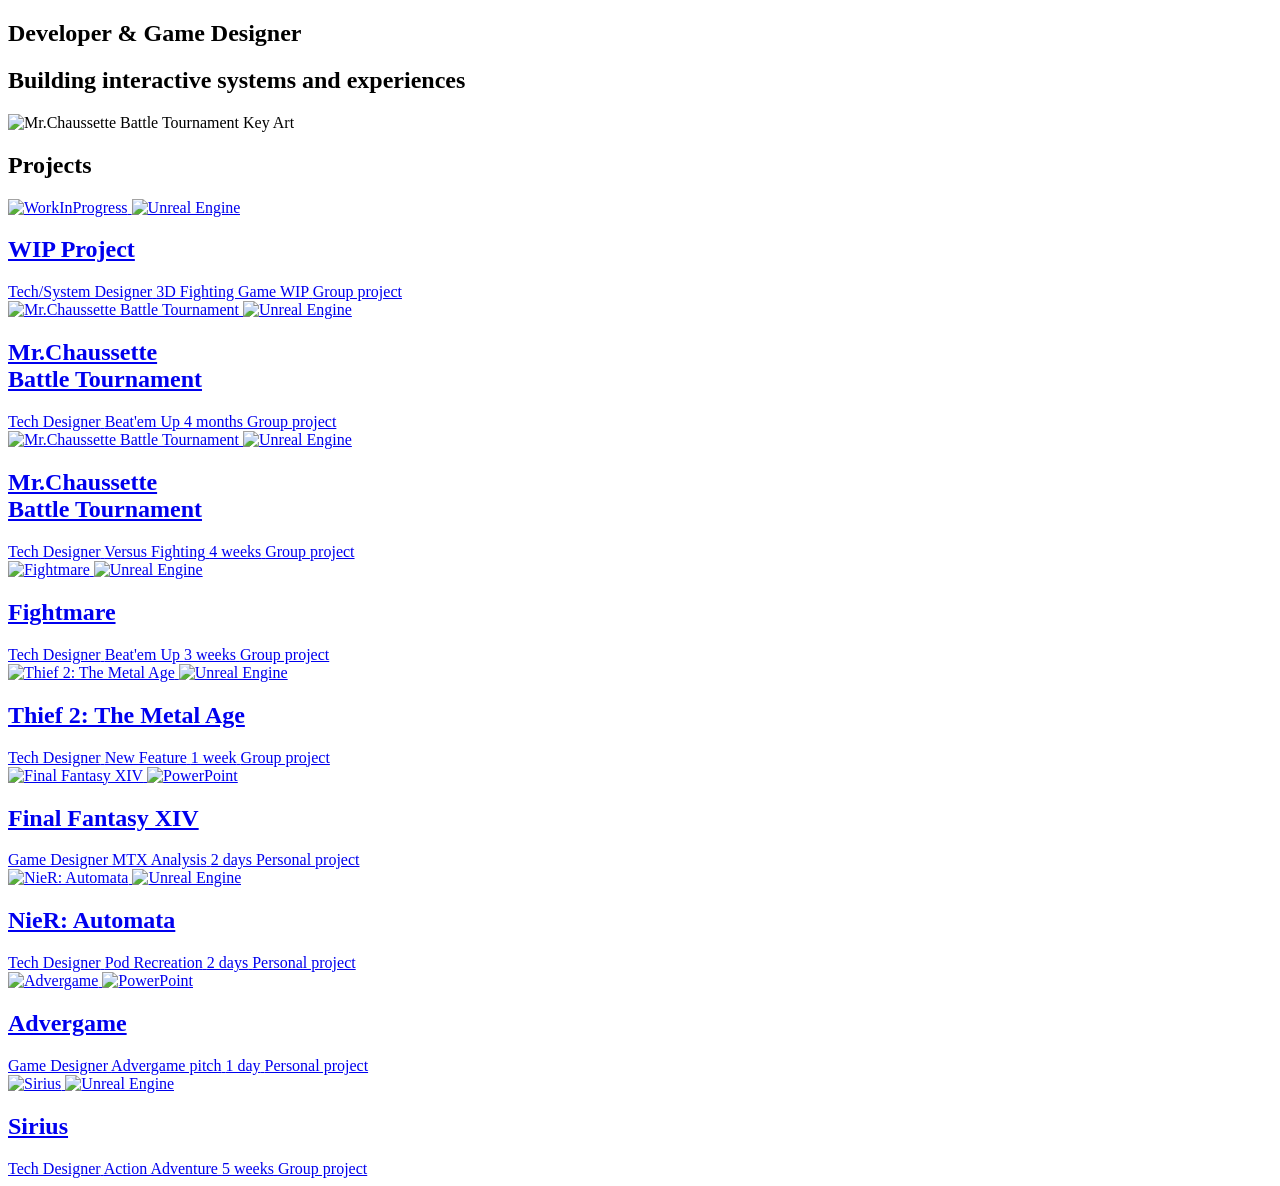
==== index.html @ 3eb7b881 "project and skills update" ====
<!DOCTYPE html>
<html lang="en">
<head>
    <meta charset="UTF-8">
    <meta name="viewport" content="width=device-width, initial-scale=1.0">
    <title>Julien Martinez - Developer & Game Designer</title>
    <meta name="description" content="Julien Martinez's website portfolio. Showcasing projects and skills as a developer, tech and game designer.">
    <link rel="stylesheet" href="assets/css/style.css">
</head>
<body>
    <main>
        <section id="hero">
            <div id="hero-text">
                <h1>Developer & Game Designer</h1>
                <h2>Building interactive systems and experiences</h2>
            </div>
            <div>
                <img src="assets/img/covers/MrChaussetteBT_KeyArt.webp" alt="Mr.Chaussette Battle Tournament Key Art" id="hero-img">
            </div>
        </section>

        <section id="projects">
            <h2>Projects</h2>
            <div id="project-grid">
                <div class="project-card">
                    <a href="projects/wip-project.html">
                        <div class="project-preview">
                            <img class="project-cover" src="assets/img/covers/wip.webp" alt="WorkInProgress">
                            <img src="assets/img/logos/unrealengine.png" alt="Unreal Engine" class="project-engine">
                        </div>
                        <div class="project-infos">
                            <h2>WIP Project</h2>
                            <div class="project-tags">
                                <span class="tag">Tech/System Designer</span>
                                <span class="tag">3D Fighting Game</span>
                                <span class="tag">WIP</span>
                                <span class="tag">Group project</span>
                            </div>
                        </div>
                    </a>
                </div>
                <div class="project-card">
                    <a href="projects/mrchaussette-battle-tournament.html">
                        <div class="project-preview">
                            <img class="project-cover" src="assets/img/covers/MrChaussetteCover.webp" alt="Mr.Chaussette Battle Tournament">
                            <img src="assets/img/logos/unrealengine.png" alt="Unreal Engine" class="project-engine">
                        </div>
                        <div class="project-infos">
                            <h2>Mr.Chaussette <br> Battle Tournament</h2>
                            <div class="project-tags">
                                <span class="tag">Tech Designer</span>
                                <span class="tag">Beat'em Up</span>
                                <span class="tag">4 months</span>
                                <span class="tag">Group project</span>
                            </div>
                        </div>
                    </a>
                </div>
                <div class="project-card">
                    <a href="projects/mrchaussette-bt-vs.html">
                        <div class="project-preview">
                            <img class="project-cover"src="assets/img/covers/MrChaussette23Cover.webp" alt="Mr.Chaussette Battle Tournament">
                            <img src="assets/img/logos/unrealengine.png" alt="Unreal Engine" class="project-engine">
                        </div>
                        <div class="project-infos">
                            <h2>Mr.Chaussette <br> Battle Tournament</h2>
                            <div class="project-tags">
                                <span class="tag">Tech Designer</span>
                                <span class="tag">Versus Fighting</span>
                                <span class="tag">4 weeks</span>
                                <span class="tag">Group project</span>
                            </div>
                        </div>
                    </a>
                </div>
                <div class="project-card">
                    <a href="projects/fightmare.html">
                        <div class="project-preview">
                            <img class="project-cover"src="assets/img/covers/FightmareCover.webp" alt="Fightmare">
                            <img src="assets/img/logos/unrealengine.png" alt="Unreal Engine" class="project-engine">
                        </div>
                        <div class="project-infos">
                            <h2>Fightmare</h2>
                            <div class="project-tags">
                                <span class="tag">Tech Designer</span>
                                <span class="tag">Beat'em Up</span>
                                <span class="tag">3 weeks</span>
                                <span class="tag">Group project</span>
                            </div>
                        </div>
                    </a>
                </div>
                <div class="project-card">
                    <a href="projects/thief-2.html">
                        <div class="project-preview">
                            <img class="project-cover"src="assets/img/covers/Thief2Cover.webp" alt="Thief 2: The Metal Age">
                            <img src="assets/img/logos/unrealengine.png" alt="Unreal Engine" class="project-engine">
                        </div>
                        <div class="project-infos">
                            <h2>Thief 2: The Metal Age</h2>
                            <div class="project-tags">
                                <span class="tag">Tech Designer</span>
                                <span class="tag">New Feature</span>
                                <span class="tag">1 week</span>
                                <span class="tag">Group project</span>
                            </div>
                        </div>
                    </a>
                </div>
                <div class="project-card">
                    <a href="projects/ffxiv.html">
                        <div class="project-preview">
                            <img class="project-cover"src="assets/img/covers/FFXIVCover.webp" alt="Final Fantasy XIV">
                            <img src="assets/img/logos/ppt.png" alt="PowerPoint" class="project-engine">
                        </div>
                        <div class="project-infos">
                            <h2>Final Fantasy XIV</h2>
                            <div class="project-tags">
                                <span class="tag">Game Designer</span>
                                <span class="tag">MTX Analysis</span>
                                <span class="tag">2 days</span>
                                <span class="tag">Personal project</span>
                            </div>
                        </div>
                    </a>
                </div>
                <div class="project-card">
                    <a href="projects/nier-automata.html">
                        <div class="project-preview">
                            <img class="project-cover"src="assets/img/covers/NieRAutomataCover.webp" alt="NieR: Automata">
                            <img src="assets/img/logos/unrealengine.png" alt="Unreal Engine" class="project-engine">
                        </div>
                        <div class="project-infos">
                            <h2>NieR: Automata</h2>
                            <div class="project-tags">
                                <span class="tag">Tech Designer</span>
                                <span class="tag">Pod Recreation</span>
                                <span class="tag">2 days</span>
                                <span class="tag">Personal project</span>
                            </div>
                        </div>
                    </a>
                </div>
                <div class="project-card">
                    <a href="projects/advergame.html">
                        <div class="project-preview">
                            <img class="project-cover"src="assets/img/covers/AdvergameCover.webp" alt="Advergame">
                            <img src="assets/img/logos/ppt.png" alt="PowerPoint" class="project-engine">
                        </div>
                        <div class="project-infos">
                            <h2>Advergame</h2>
                            <div class="project-tags">
                                <span class="tag">Game Designer</span>
                                <span class="tag">Advergame pitch</span>
                                <span class="tag">1 day</span>
                                <span class="tag">Personal project</span>
                            </div>
                        </div>
                    </a>
                </div>
                <div class="project-card">
                    <a href="projects/sirius.html">
                        <div class="project-preview">
                            <img class="project-cover"src="assets/img/covers/SiriusCover.webp" alt="Sirius">
                            <img src="assets/img/logos/unrealengine.png" alt="Unreal Engine" class="project-engine">
                        </div>
                        <div class="project-infos">
                            <h2>Sirius</h2>
                            <div class="project-tags">
                                <span class="tag">Tech Designer</span>
                                <span class="tag">Action Adventure</span>
                                <span class="tag">5 weeks</span>
                                <span class="tag">Group project</span>
                            </div>
                        </div>
                    </a>
                </div>
            </div>
        </section>
    </main>
    
    <script src="assets/js/main.js"></script>
</body>
</html>
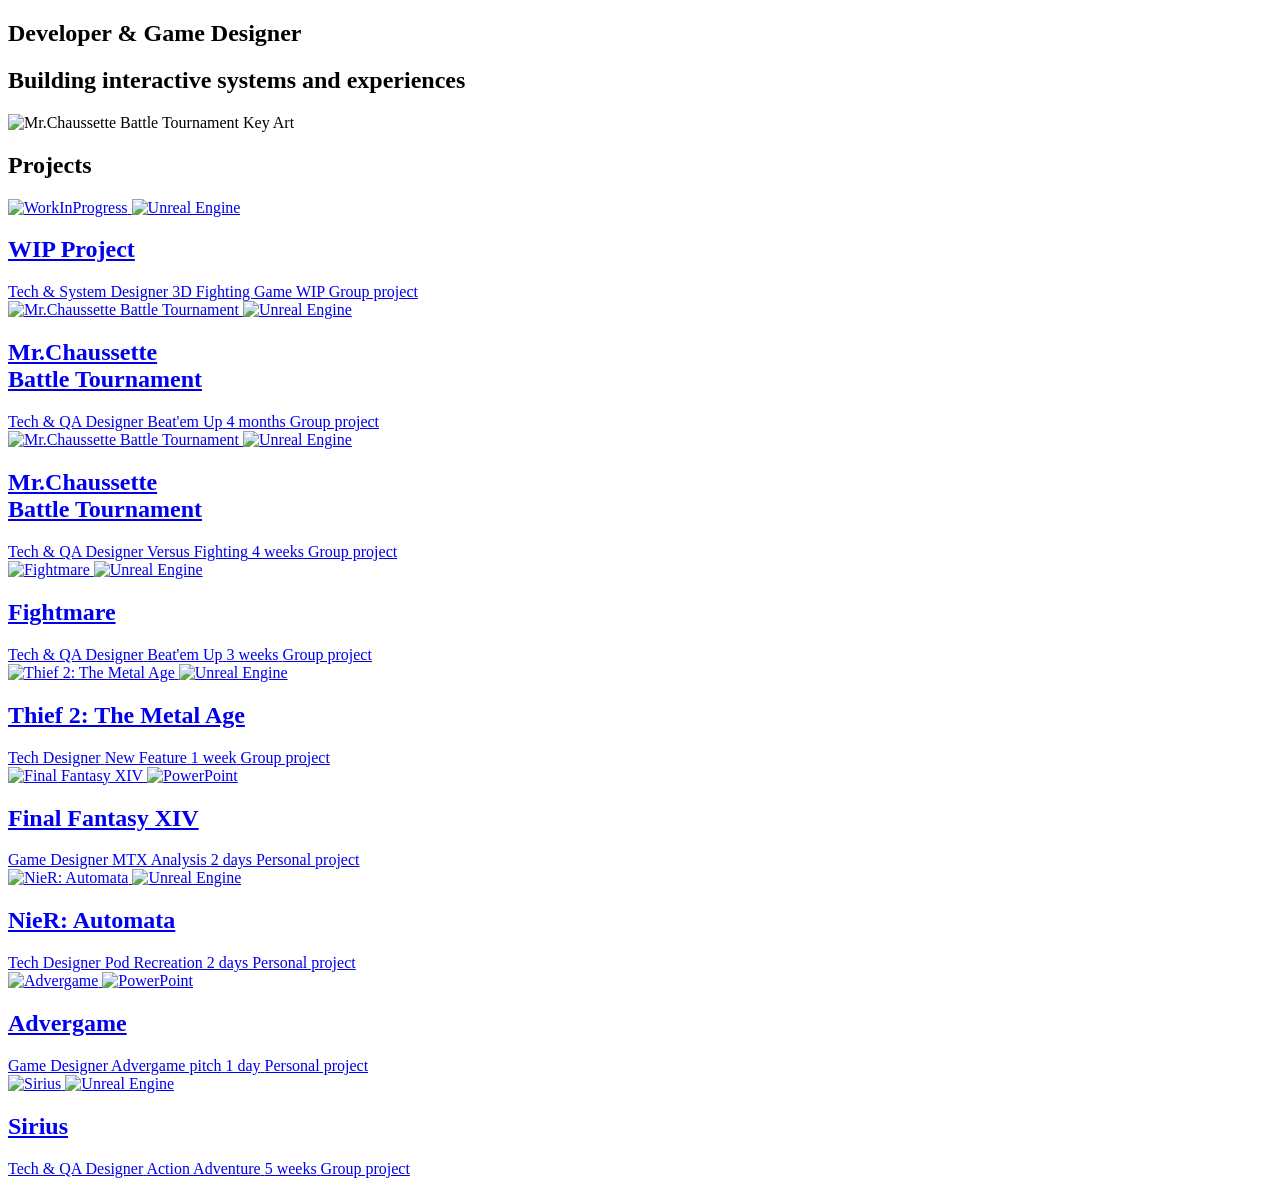
==== commit 00eaee2a: "links update + role update" ====
--- a/index.html
+++ b/index.html
@@ -31,7 +31,7 @@
                         <div class="project-infos">
                             <h2>WIP Project</h2>
                             <div class="project-tags">
-                                <span class="tag">Tech/System Designer</span>
+                                <span class="tag">Tech & System Designer</span>
                                 <span class="tag">3D Fighting Game</span>
                                 <span class="tag">WIP</span>
                                 <span class="tag">Group project</span>
@@ -48,7 +48,7 @@
                         <div class="project-infos">
                             <h2>Mr.Chaussette <br> Battle Tournament</h2>
                             <div class="project-tags">
-                                <span class="tag">Tech Designer</span>
+                                <span class="tag">Tech & QA Designer</span>
                                 <span class="tag">Beat'em Up</span>
                                 <span class="tag">4 months</span>
                                 <span class="tag">Group project</span>
@@ -65,7 +65,7 @@
                         <div class="project-infos">
                             <h2>Mr.Chaussette <br> Battle Tournament</h2>
                             <div class="project-tags">
-                                <span class="tag">Tech Designer</span>
+                                <span class="tag">Tech & QA Designer</span>
                                 <span class="tag">Versus Fighting</span>
                                 <span class="tag">4 weeks</span>
                                 <span class="tag">Group project</span>
@@ -82,7 +82,7 @@
                         <div class="project-infos">
                             <h2>Fightmare</h2>
                             <div class="project-tags">
-                                <span class="tag">Tech Designer</span>
+                                <span class="tag">Tech & QA Designer</span>
                                 <span class="tag">Beat'em Up</span>
                                 <span class="tag">3 weeks</span>
                                 <span class="tag">Group project</span>
@@ -167,7 +167,7 @@
                         <div class="project-infos">
                             <h2>Sirius</h2>
                             <div class="project-tags">
-                                <span class="tag">Tech Designer</span>
+                                <span class="tag">Tech & QA Designer</span>
                                 <span class="tag">Action Adventure</span>
                                 <span class="tag">5 weeks</span>
                                 <span class="tag">Group project</span>
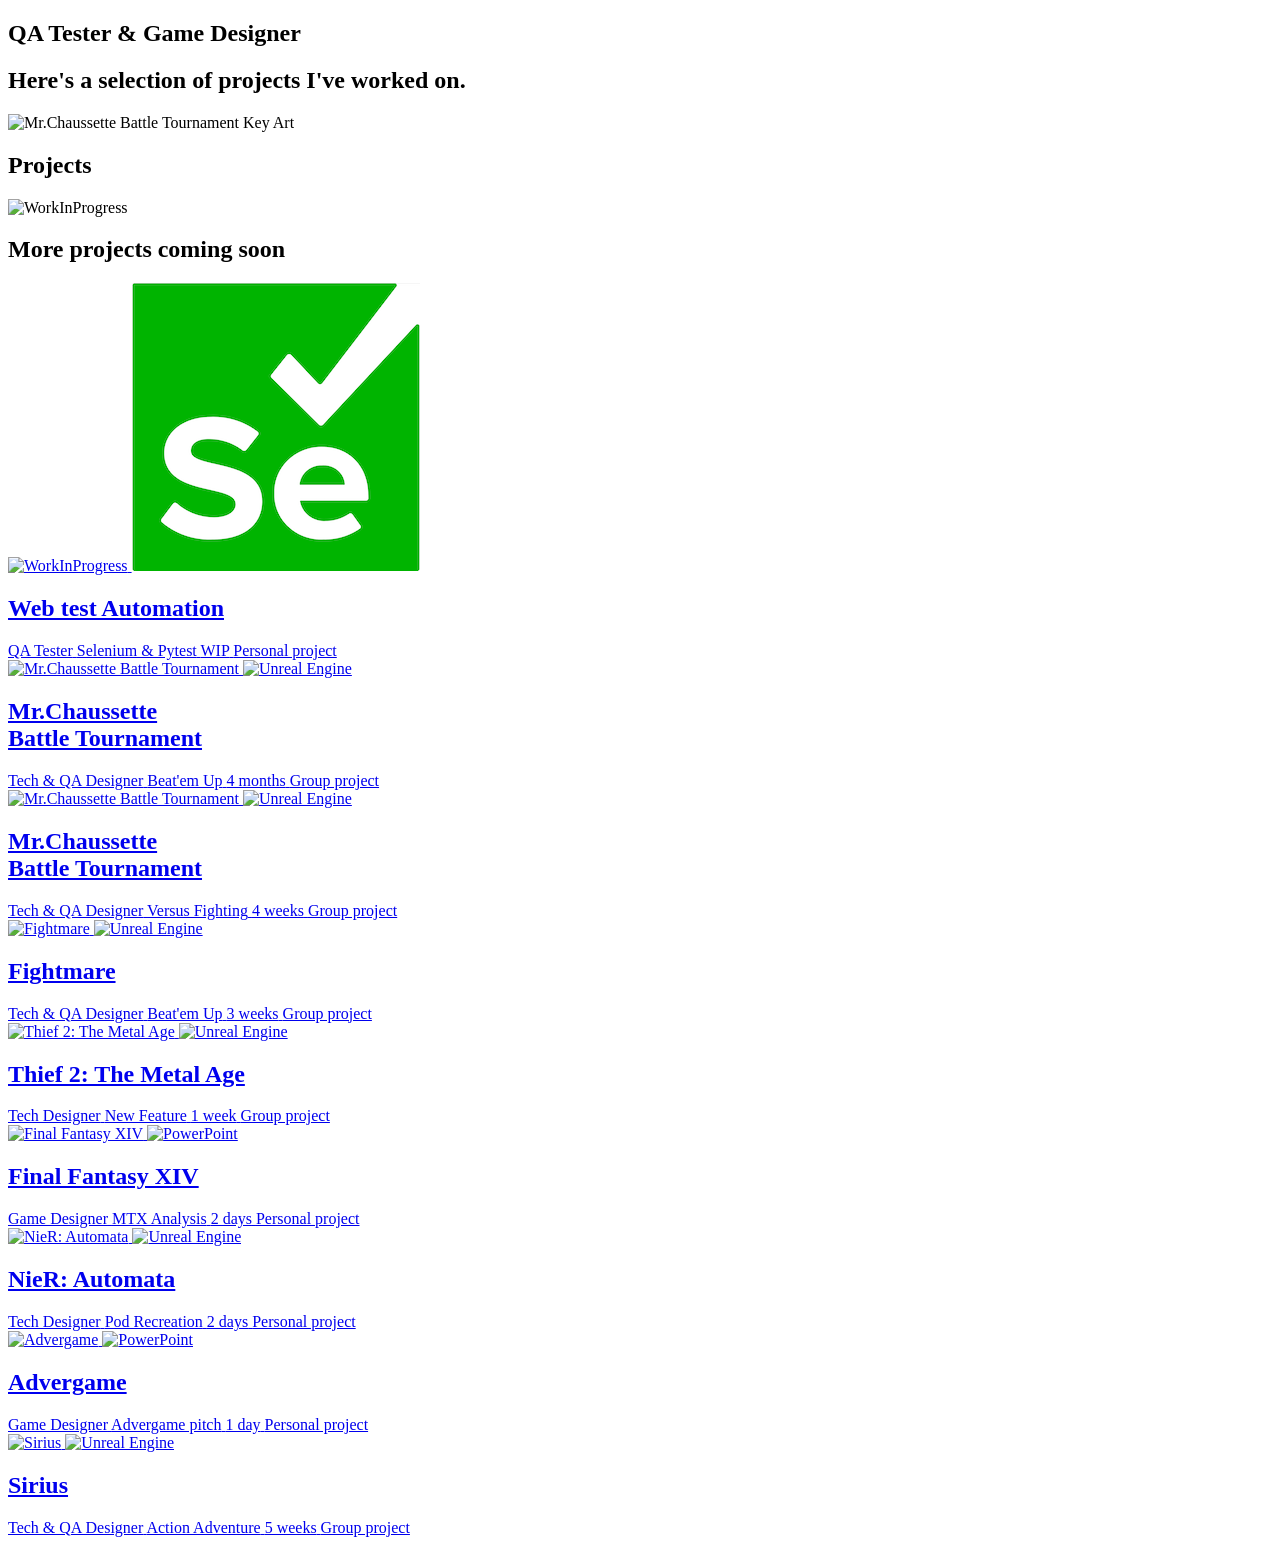
==== commit 80c34d3a: "projects + resume update" ====
--- a/index.html
+++ b/index.html
@@ -3,16 +3,16 @@
 <head>
     <meta charset="UTF-8">
     <meta name="viewport" content="width=device-width, initial-scale=1.0">
-    <title>Julien Martinez - Developer & Game Designer</title>
-    <meta name="description" content="Julien Martinez's website portfolio. Showcasing projects and skills as a developer, tech and game designer.">
+    <title>Julien Martinez - QA Tester & Game Designer</title>
+    <meta name="description" content="Julien Martinez's website portfolio. Showcasing projects and skills as a QA Tester, Tech and Game Designer.">
     <link rel="stylesheet" href="assets/css/style.css">
 </head>
 <body>
     <main>
         <section id="hero">
             <div id="hero-text">
-                <h1>Developer & Game Designer</h1>
-                <h2>Building interactive systems and experiences</h2>
+                <h1>QA Tester & Game Designer</h1>
+                <h2>Here's a selection of projects I've worked on.</h2>
             </div>
             <div>
                 <img src="assets/img/covers/MrChaussetteBT_KeyArt.webp" alt="Mr.Chaussette Battle Tournament Key Art" id="hero-img">
@@ -23,18 +23,35 @@
             <h2>Projects</h2>
             <div id="project-grid">
                 <div class="project-card">
-                    <a href="projects/wip-project.html">
+                    <!-- <a href="projects/web-test-automation.html"> -->
                         <div class="project-preview">
                             <img class="project-cover" src="assets/img/covers/wip.webp" alt="WorkInProgress">
-                            <img src="assets/img/logos/unrealengine.png" alt="Unreal Engine" class="project-engine">
-                        </div>
-                        <div class="project-infos">
-                            <h2>WIP Project</h2>
-                            <div class="project-tags">
-                                <span class="tag">Tech & System Designer</span>
-                                <span class="tag">3D Fighting Game</span>
+                            <!-- <img src="assets/img/logos/selenium.png" alt="Selenium WebDriver" class="project-engine"> -->
+                        </div>
+                        <div class="project-infos">
+                            <h2>More projects coming soon</h2>
+                            <div class="project-tags">
+                                <!-- <span class="tag">QA Tester</span>
+                                <span class="tag">Selenium & Pytest</span>
                                 <span class="tag">WIP</span>
-                                <span class="tag">Group project</span>
+                                <span class="tag">Personal project</span> -->
+                            </div>
+                        </div>
+                    </a>
+                </div>
+                <div class="project-card">
+                    <a href="projects/web-test-automation.html">
+                        <div class="project-preview">
+                            <img class="project-cover" src="assets/img/covers/wip.webp" alt="WorkInProgress">
+                            <img src="assets/img/logos/selenium.png" alt="Selenium WebDriver" class="project-engine">
+                        </div>
+                        <div class="project-infos">
+                            <h2>Web test Automation</h2>
+                            <div class="project-tags">
+                                <span class="tag">QA Tester</span>
+                                <span class="tag">Selenium & Pytest</span>
+                                <span class="tag">WIP</span>
+                                <span class="tag">Personal project</span>
                             </div>
                         </div>
                     </a>
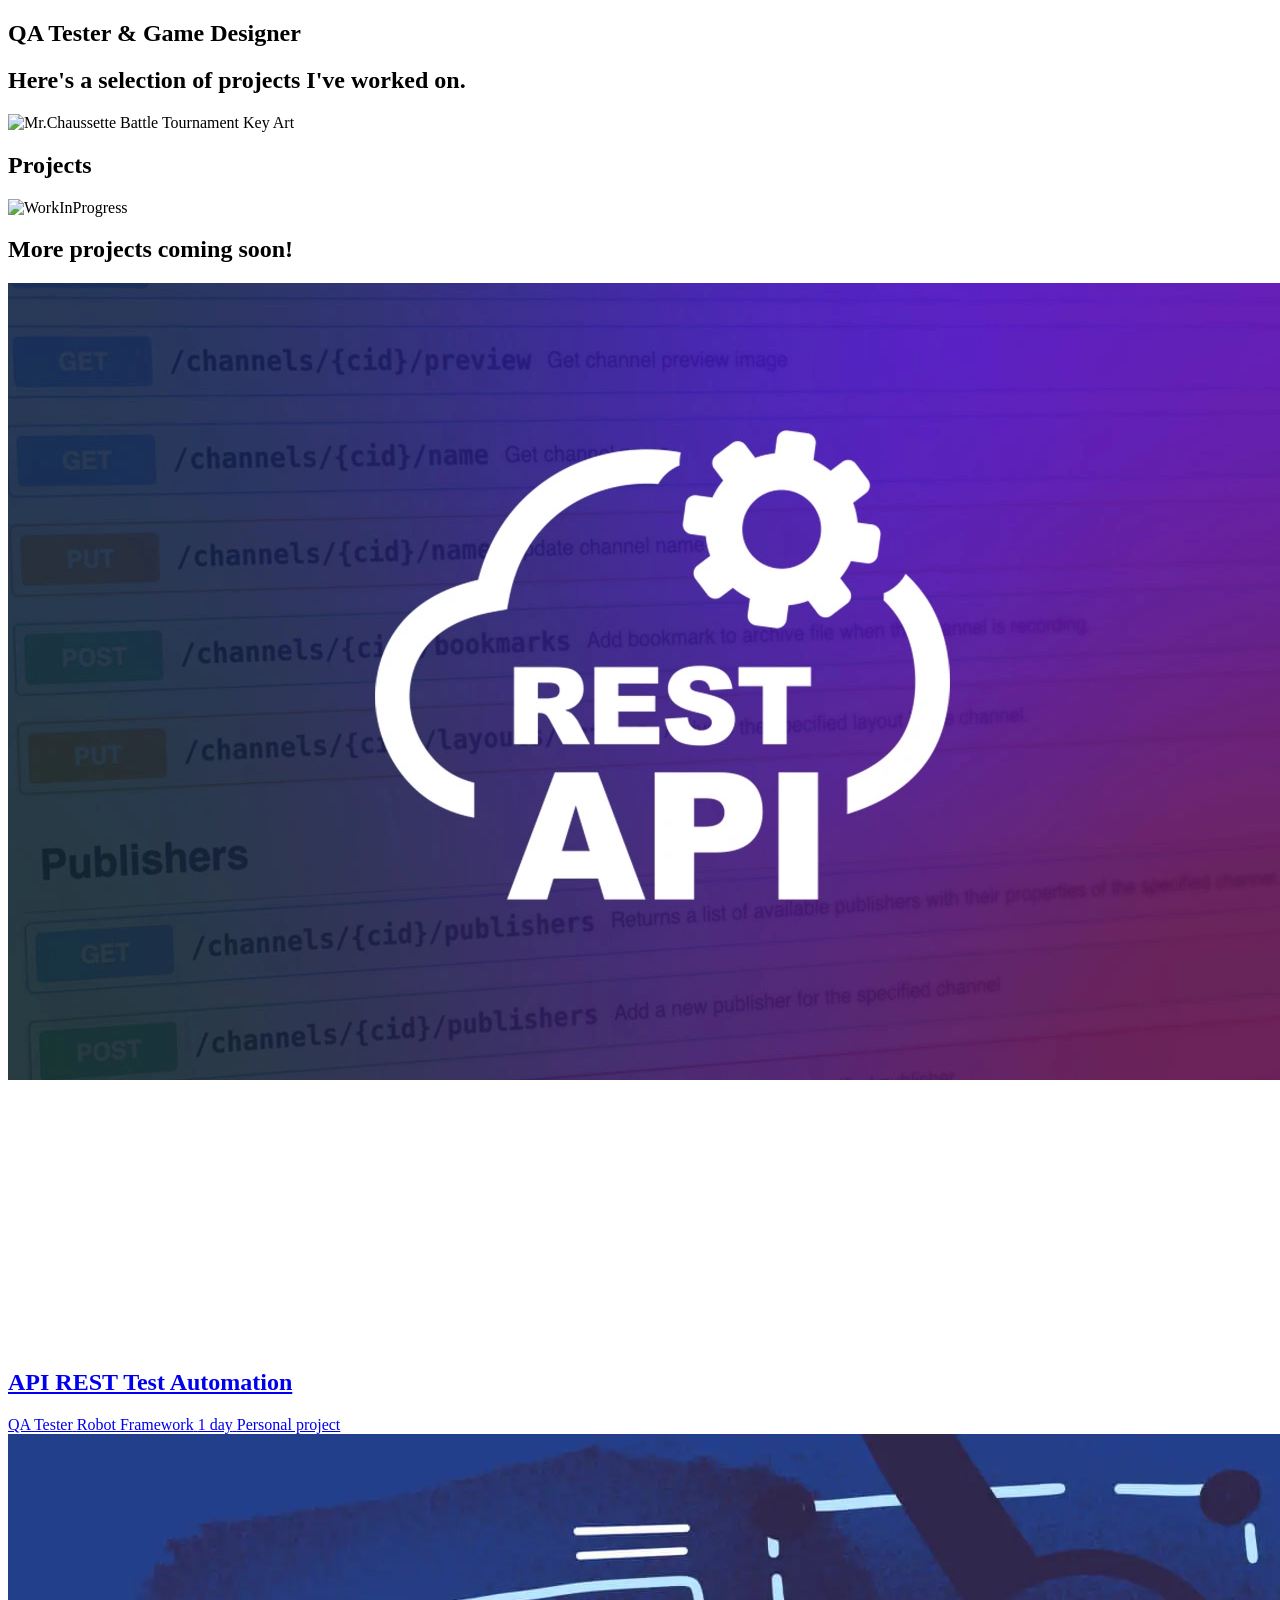
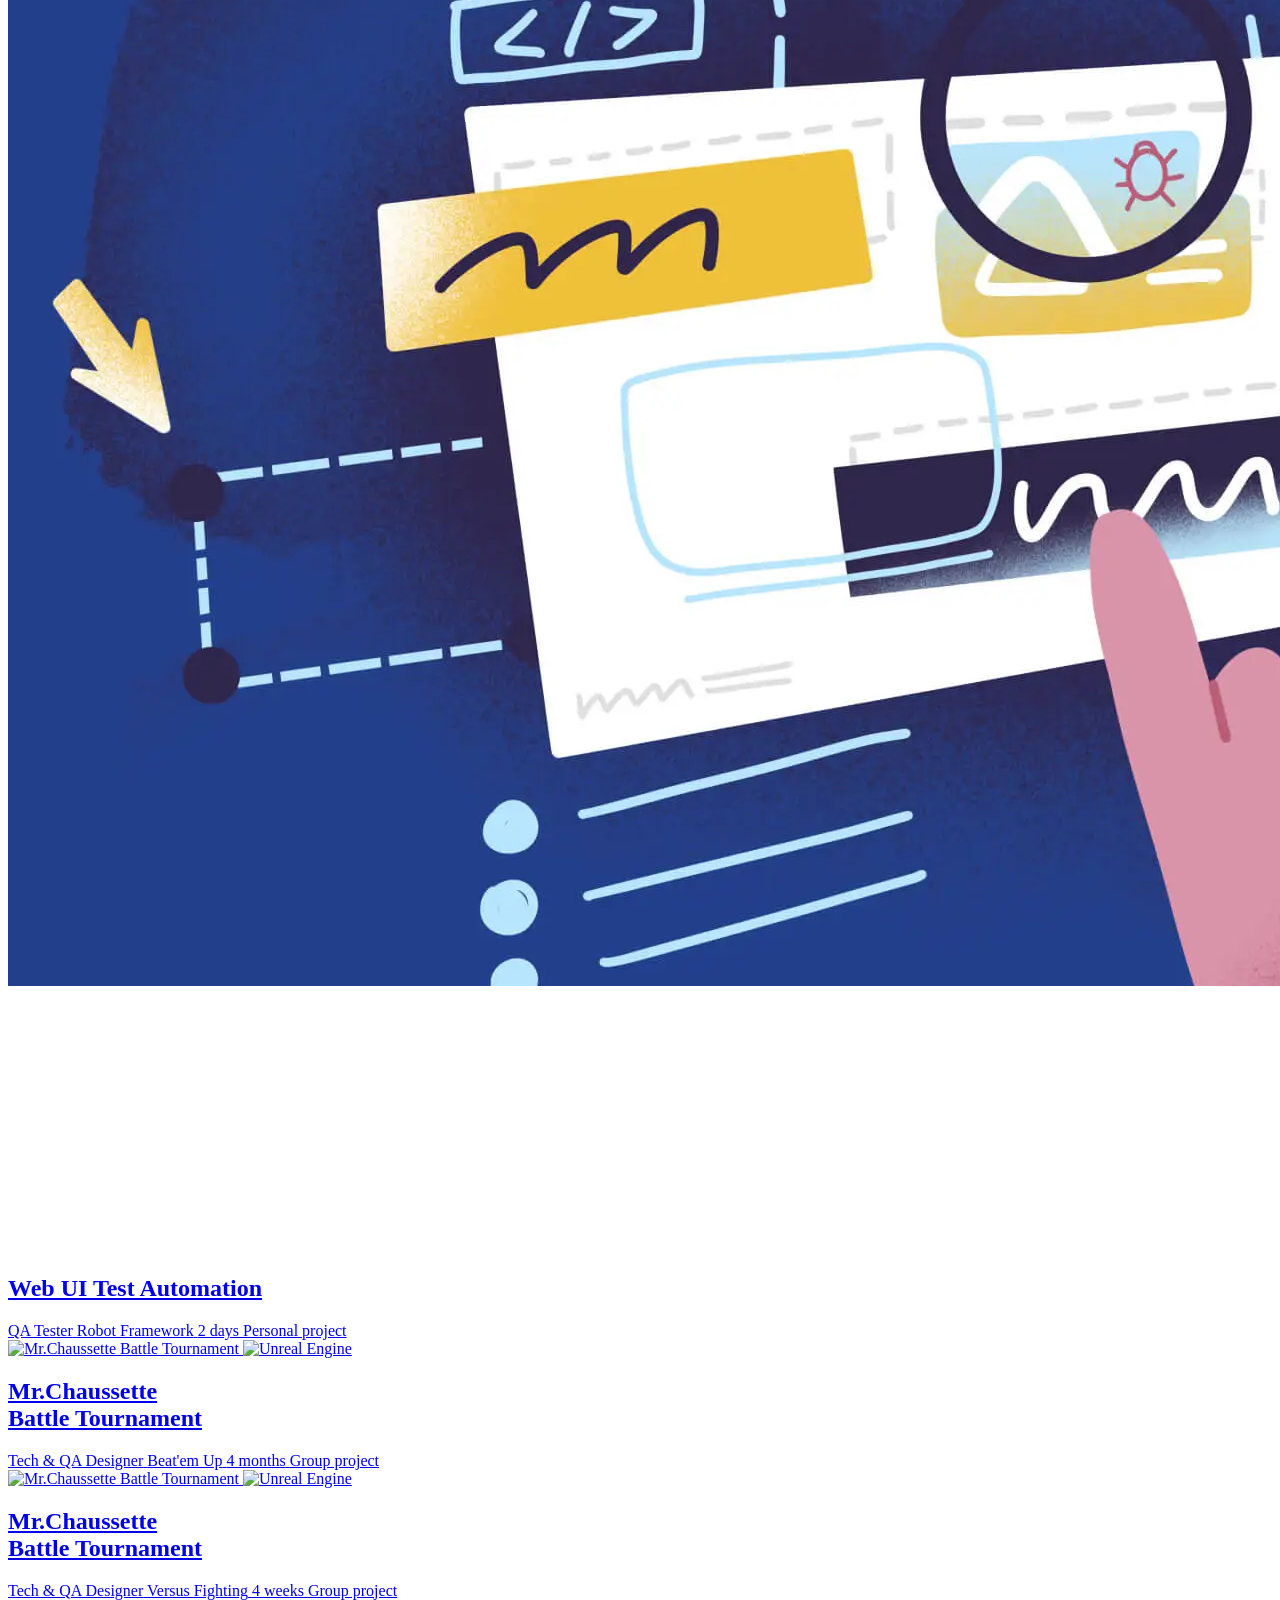
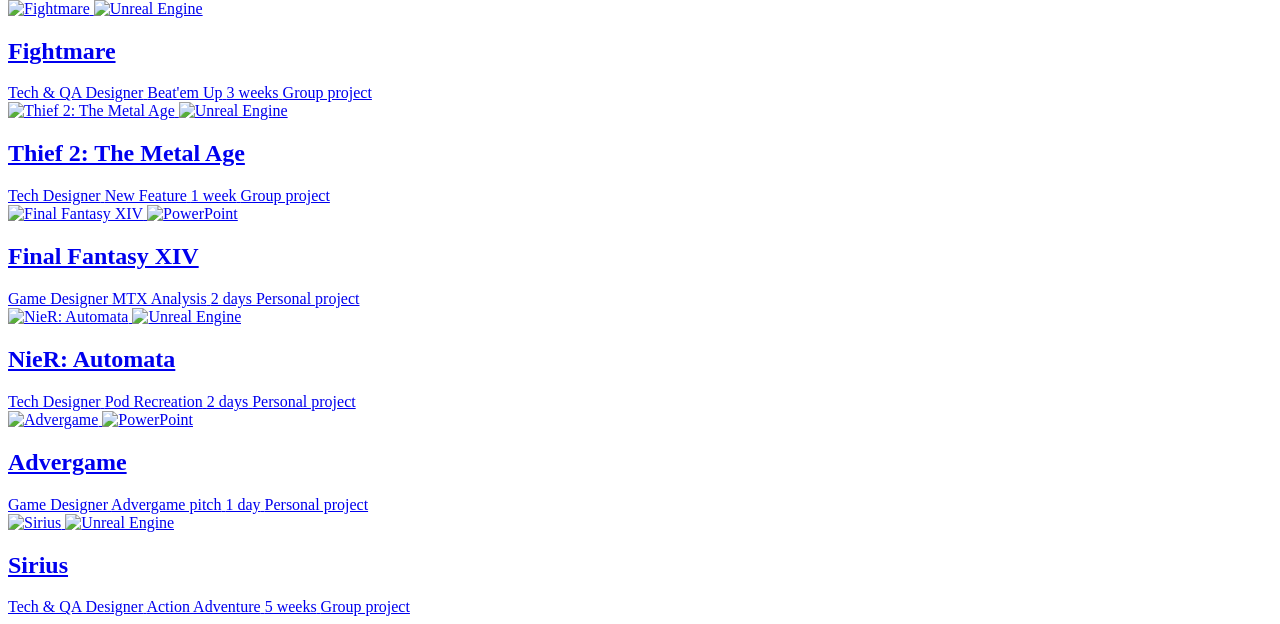
==== commit 01afbac7: "Robot Frameworks projects and updated resume" ====
--- a/index.html
+++ b/index.html
@@ -29,7 +29,7 @@
                             <!-- <img src="assets/img/logos/selenium.png" alt="Selenium WebDriver" class="project-engine"> -->
                         </div>
                         <div class="project-infos">
-                            <h2>More projects coming soon</h2>
+                            <h2>More projects coming soon!</h2>
                             <div class="project-tags">
                                 <!-- <span class="tag">QA Tester</span>
                                 <span class="tag">Selenium & Pytest</span>
@@ -40,17 +40,34 @@
                     </a>
                 </div>
                 <div class="project-card">
+                    <a href="projects/api-rest-test-automation.html">
+                        <div class="project-preview">
+                            <img class="project-cover" src="assets/img/covers/API-REST.webp" alt="QA Testing">
+                            <img src="assets/img/logos/robotframework.png" alt="Robot Framework" class="project-engine">
+                        </div>
+                        <div class="project-infos">
+                            <h2>API REST Test Automation</h2>
+                            <div class="project-tags">
+                                <span class="tag">QA Tester</span>
+                                <span class="tag">Robot Framework</span>
+                                <span class="tag">1 day</span>
+                                <span class="tag">Personal project</span>
+                            </div>
+                        </div>
+                    </a>
+                </div>
+                <div class="project-card">
                     <a href="projects/web-test-automation.html">
                         <div class="project-preview">
-                            <img class="project-cover" src="assets/img/covers/wip.webp" alt="WorkInProgress">
-                            <img src="assets/img/logos/selenium.png" alt="Selenium WebDriver" class="project-engine">
-                        </div>
-                        <div class="project-infos">
-                            <h2>Web test Automation</h2>
+                            <img class="project-cover" src="assets/img/covers/WebUI.webp" alt="QA Testing">
+                            <img src="assets/img/logos/robotframework.png" alt="Robot Framework" class="project-engine">
+                        </div>
+                        <div class="project-infos">
+                            <h2>Web UI Test Automation</h2>
                             <div class="project-tags">
                                 <span class="tag">QA Tester</span>
-                                <span class="tag">Selenium & Pytest</span>
-                                <span class="tag">WIP</span>
+                                <span class="tag">Robot Framework</span>
+                                <span class="tag">2 days</span>
                                 <span class="tag">Personal project</span>
                             </div>
                         </div>
